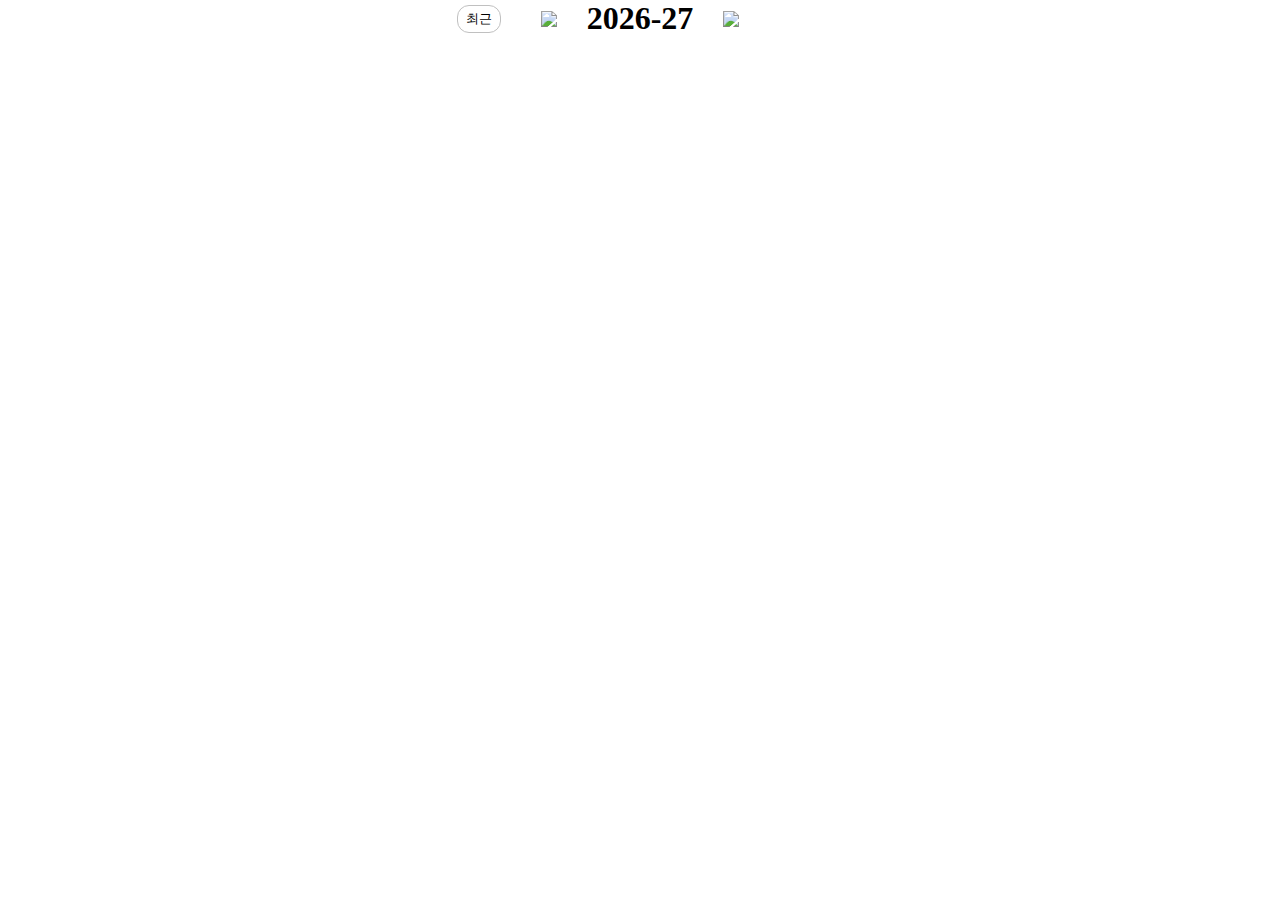
==== PL-fixtures/index.html @ e794f3fb "first commit" ====
<!DOCTYPE html>
<html lang="en">
  <head>
    <meta charset="UTF-8" />
    <meta name="viewport" content="width=device-width, initial-scale=1.0" />
    <title>PremierLeauge Fixtures</title>
    <link rel="stylesheet" href="style.css" />
  </head>
  <body>
    <div>
      <div class="date-container">
        <div>
          <button class="recent transparent-btn">최근</button>
          <div class="season-wrap">
            <button class="transparent-btn">
              <img src="images/left-arrow.png" />
            </button>
            <span class="current-season"></span>
            <button class="transparent-btn">
              <img src="images/right-arrow.png" />
            </button>
          </div>
          <button class="blank recent">공백</button>
        </div>
        <div class="month-tab">
          <ul class="tab-list"></ul>
        </div>
      </div>
      <div class="matchlist-container"></div>
    </div>
    <script src="app.js"></script>
  </body>
</html>
---- PL-fixtures/style.css ----
* {
  margin: 0;
  padding: 0;
}

img {
  vertical-align: middle;
}

/* 맨위에 시즌이랑 버튼들  */

.date-container div:first-child {
  display: flex;
  justify-content: center;
  align-items: center;
}

.transparent-btn {
  background-color: transparent;
  border: 0;
  outline: 0;
  cursor: pointer;
}

.recent {
  border: 1px solid #c0c0c0;
  border-radius: 12px;
  padding: 0 8px;
  height: 28px;
}

.season-wrap {
  display: flex;
  align-items: center;
  margin: 0 30px;
}

.season-wrap > button {
  padding: 0 10px;
}

.season-wrap > button > img {
  height: 18px;
}

.current-season {
  font-size: 32px;
  font-weight: 900;
  padding: 0 20px;
}

.blank {
  visibility: hidden;
}
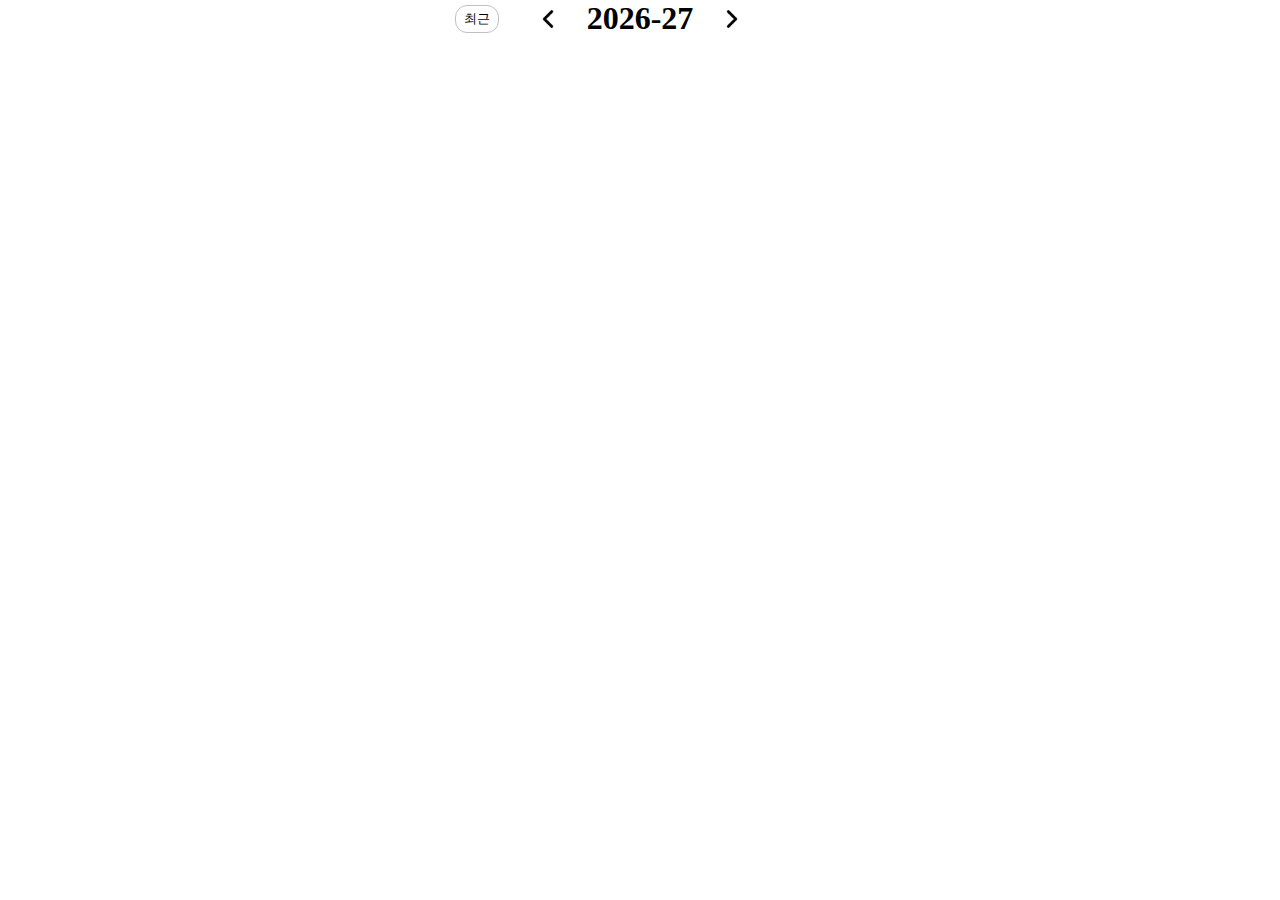
==== commit 3c311c9b: "이미지 경로 수정" ====
--- a/PL-fixtures/index.html
+++ b/PL-fixtures/index.html
@@ -13,11 +13,11 @@
           <button class="recent transparent-btn">최근</button>
           <div class="season-wrap">
             <button class="transparent-btn">
-              <img src="images/left-arrow.png" />
+              <img src="./images/icon/left-arrow.png" />
             </button>
             <span class="current-season"></span>
             <button class="transparent-btn">
-              <img src="images/right-arrow.png" />
+              <img src="./images/icon/right-arrow.png" />
             </button>
           </div>
           <button class="blank recent">공백</button>
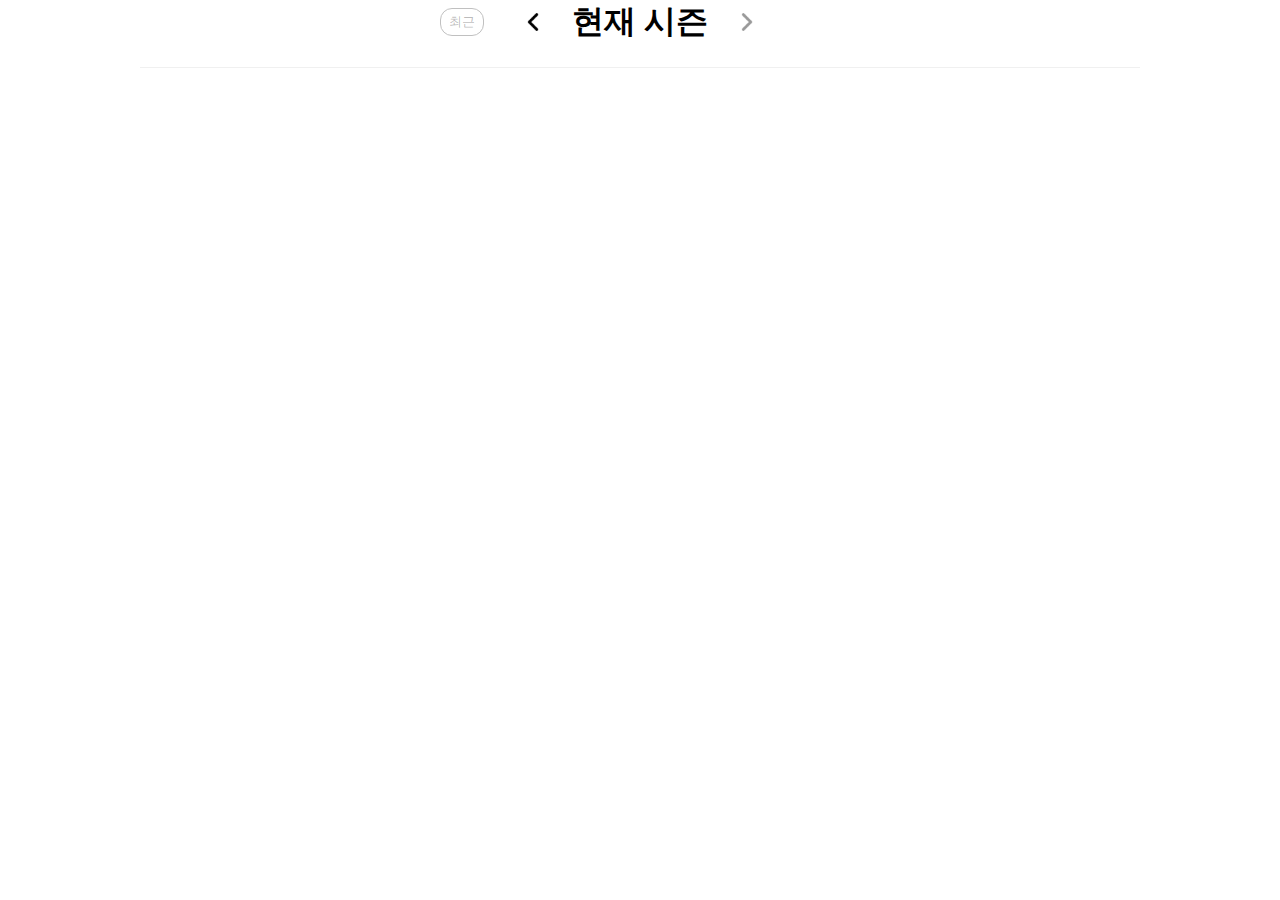
==== commit 95174f08: "시즌 정보와 일정 존재하는 달 생성" ====
--- a/PL-fixtures/index.html
+++ b/PL-fixtures/index.html
@@ -7,17 +7,17 @@
     <link rel="stylesheet" href="style.css" />
   </head>
   <body>
-    <div>
+    <div id="wrap">
       <div class="date-container">
         <div>
-          <button class="recent transparent-btn">최근</button>
+          <button class="recent transparent-btn" disabled>최근</button>
           <div class="season-wrap">
-            <button class="transparent-btn">
-              <img src="./images/icon/left-arrow.png" />
+            <button id="prev-btn" class="transparent-btn">
+              <img src="images/icon/left-arrow.png" />
             </button>
-            <span class="current-season"></span>
-            <button class="transparent-btn">
-              <img src="./images/icon/right-arrow.png" />
+            <span class="current-season">현재 시즌</span>
+            <button id="next-btn" class="transparent-btn disable" disabled>
+              <img src="images/icon/right-arrow.png" />
             </button>
           </div>
           <button class="blank recent">공백</button>
--- a/PL-fixtures/style.css
+++ b/PL-fixtures/style.css
@@ -7,7 +7,14 @@
   vertical-align: middle;
 }
 
-/* 맨위에 시즌이랑 버튼들  */
+ul {
+  list-style: none;
+}
+
+#wrap {
+  max-width: 1000px;
+  margin: 0 auto;
+}
 
 .date-container div:first-child {
   display: flex;
@@ -52,3 +59,89 @@
 .blank {
   visibility: hidden;
 }
+
+.tab-list {
+  display: flex;
+  justify-content: center;
+}
+
+.tab-list > li > button {
+  background-color: transparent;
+  border: 0;
+  outline: 0;
+  cursor: pointer;
+}
+
+.disable {
+  opacity: 0.4;
+  cursor: not-allowed;
+}
+
+ul {
+  list-style: none;
+}
+
+.month-tab {
+  max-width: 1000px;
+  margin-top: 24px;
+  display: flex;
+  justify-content: center;
+  position: relative;
+}
+
+.month-tab::after {
+  content: '';
+  position: absolute;
+  left: 0;
+  right: 0;
+  bottom: 0;
+  height: 1px;
+  background-color: hsla(0, 0%, 91.8%, 0.7);
+}
+
+.tab-item {
+  width: 80px;
+  flex: 1;
+  display: inline;
+  text-align: center;
+}
+
+.month-btn {
+  width: 100%;
+  min-width: 63px;
+  position: relative;
+  border: 0;
+  background-color: transparent;
+  cursor: pointer;
+  padding: 15px;
+}
+
+.select {
+  color: #3f76ff;
+  font-weight: bold;
+}
+
+.select::after {
+  content: '';
+  position: absolute;
+  left: 0;
+  right: 0;
+  bottom: 0;
+  height: 5px;
+  width: 100%;
+  background-color: #3f76ff;
+}
+
+.month {
+  display: flex;
+  align-items: center;
+  justify-content: center;
+}
+
+.month-number {
+  font-size: 2rem;
+}
+
+button:disabled {
+  cursor: not-allowed;
+}
